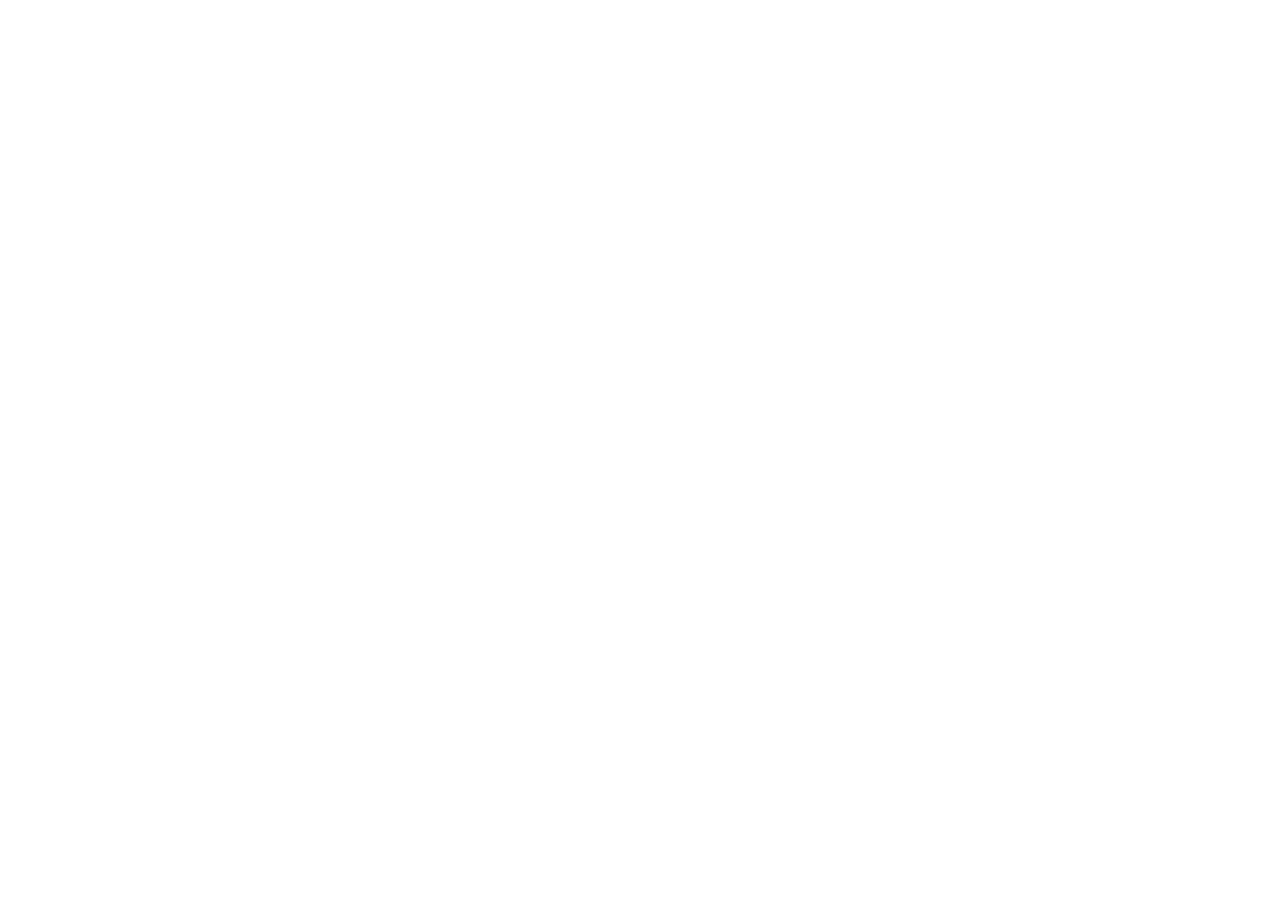
==== programmazione.html @ 40d00879 "Appena creato le cartelle e aggiunto i file necessari" ====
<!DOCTYPE html>
<html lang="en">
<head>
    <meta charset="UTF-8">
    <meta name="viewport" content="width=device-width, initial-scale=1.0">
    <title>Cinema: Orari</title>
    <link rel="stylesheet" href="css/style.css">
</head>
<body>
    
</body>
</html>
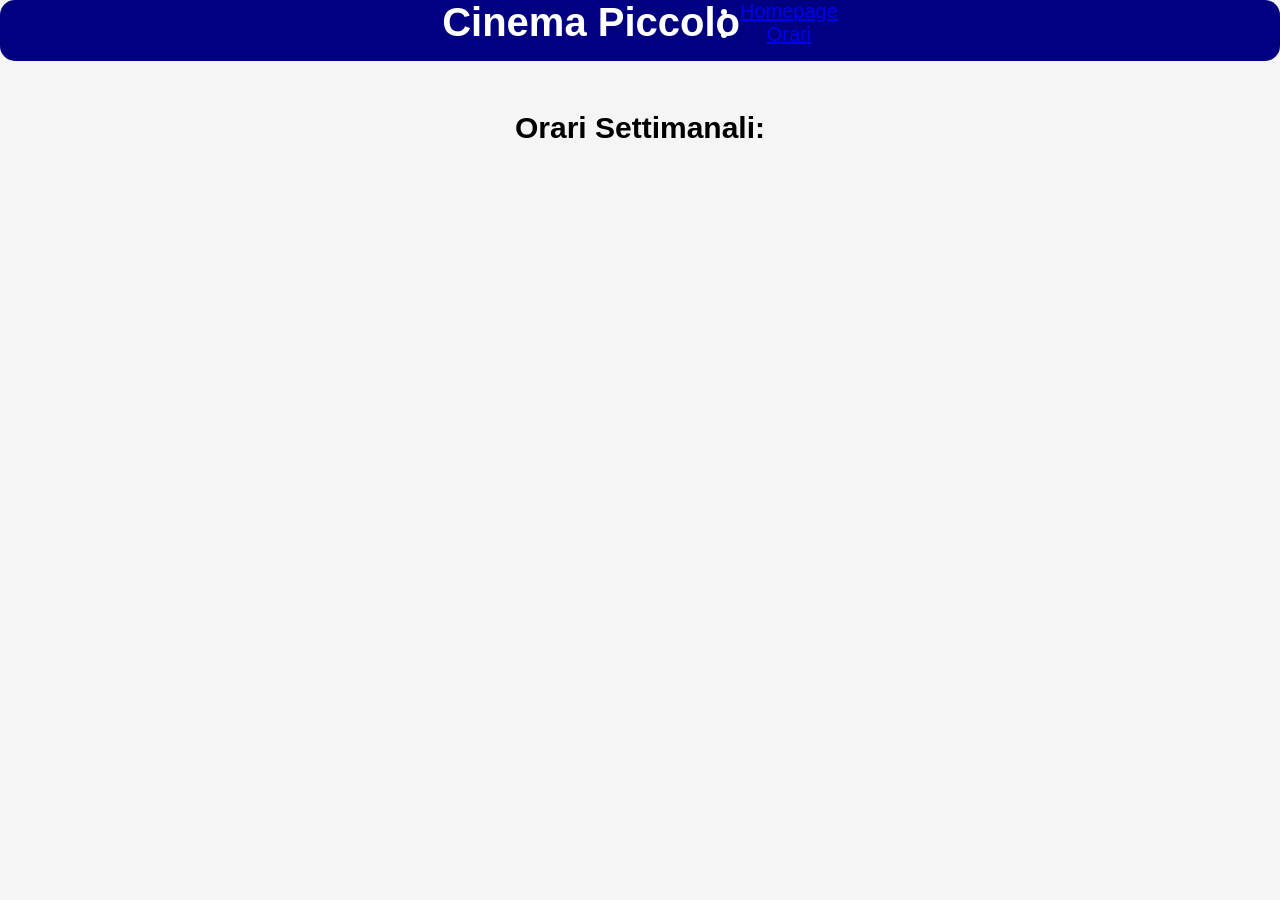
==== commit 91bd2a6d: "Stilizzato la pagina index di html ancora con css. rendendo piu preciso" ====
--- a/programmazione.html
+++ b/programmazione.html
@@ -3,10 +3,27 @@
 <head>
     <meta charset="UTF-8">
     <meta name="viewport" content="width=device-width, initial-scale=1.0">
-    <title>Cinema: Orari</title>
+    <title>Cinema Piccolo: Orari</title>
     <link rel="stylesheet" href="css/style.css">
 </head>
 <body>
+
+    <header>
+        <h1>Cinema Piccolo</h1>
+
+        <nav>
+            <ul>
+                <li><a href="index.html">Homepage</a></li>
+                <li><a href="programmazione.html">Orari</a></li>
+            </ul>
+        </nav>
+    </header>
+
+    <main>
+        <section>
+            <h2>Orari Settimanali:</h2>
+        </section>
+    </main>
     
 </body>
 </html>
--- a/css/style.css
+++ b/css/style.css
@@ -0,0 +1,80 @@
+*{
+  
+  padding: 0;
+  margin: 0;  
+}
+
+body{
+    font-family: Arial, Helvetica, sans-serif;
+    background-color: whitesmoke;
+    color: black;
+
+    font-size: 20px;
+
+    text-decoration: none;
+
+}
+
+header{
+    display: flex;
+    text-align: center;
+    background-color: navy;
+    border-radius: 15px;
+    padding-bottom: 15px;
+    color: white;
+    justify-content: center;
+    border: 2px, cyan;
+
+    text-decoration: none ;
+
+}
+
+nav{
+    justify-content: center;
+    align-items: center;
+
+    gap: 20px;
+
+}
+
+h2{
+    text-align: center;
+    padding-bottom: 50px;
+    padding-top: 50px;
+}
+
+h3{
+    text-align: center;
+}
+
+.films{
+    justify-content: center;
+    align-items: center;
+
+    gap: 200px;
+}
+
+.film-poster{
+    display: flex;
+    
+    max-width: 80%;
+    height: 200px;
+
+    margin-left: 75px;
+
+    padding: 50px, 20px, 50px;;
+}
+
+.film-desc{
+    
+    margin-left: 75px;
+}
+
+
+
+
+
+footer{
+    margin-top: 100px;
+}
+
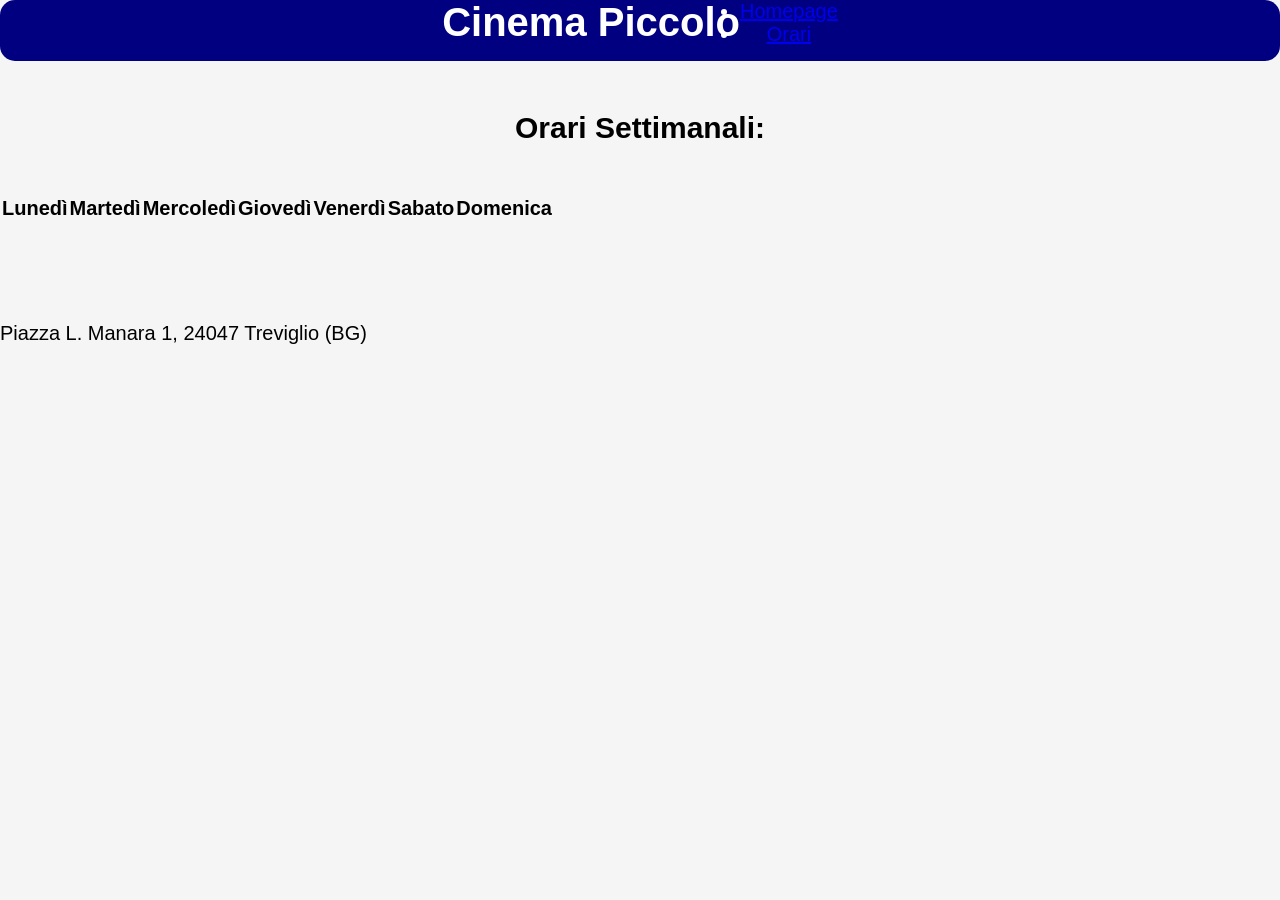
==== commit e41df655: "Appena iniziato a fare la pagina programmazione" ====
--- a/programmazione.html
+++ b/programmazione.html
@@ -22,8 +22,24 @@
     <main>
         <section>
             <h2>Orari Settimanali:</h2>
+
+            <table>
+                <thead>
+                    <tr>
+                        <th>Lunedì</th>
+                        <th>Martedì</th>
+                        <th>Mercoledì</th>
+                        <th>Giovedì</th>
+                        <th>Venerdì</th>
+                        <th>Sabato</th>
+                        <th>Domenica</th>
+                    </tr>
+                </thead>
+            </table>
         </section>
     </main>
-    
+    <footer>
+        Piazza L. Manara 1, 24047 Treviglio (BG)
+    </footer>
 </body>
 </html>
--- a/css/style.css
+++ b/css/style.css
@@ -78,3 +78,8 @@
     margin-top: 100px;
 }
 
+table{
+    justify-content: center;
+    align-items: center;
+}
+
